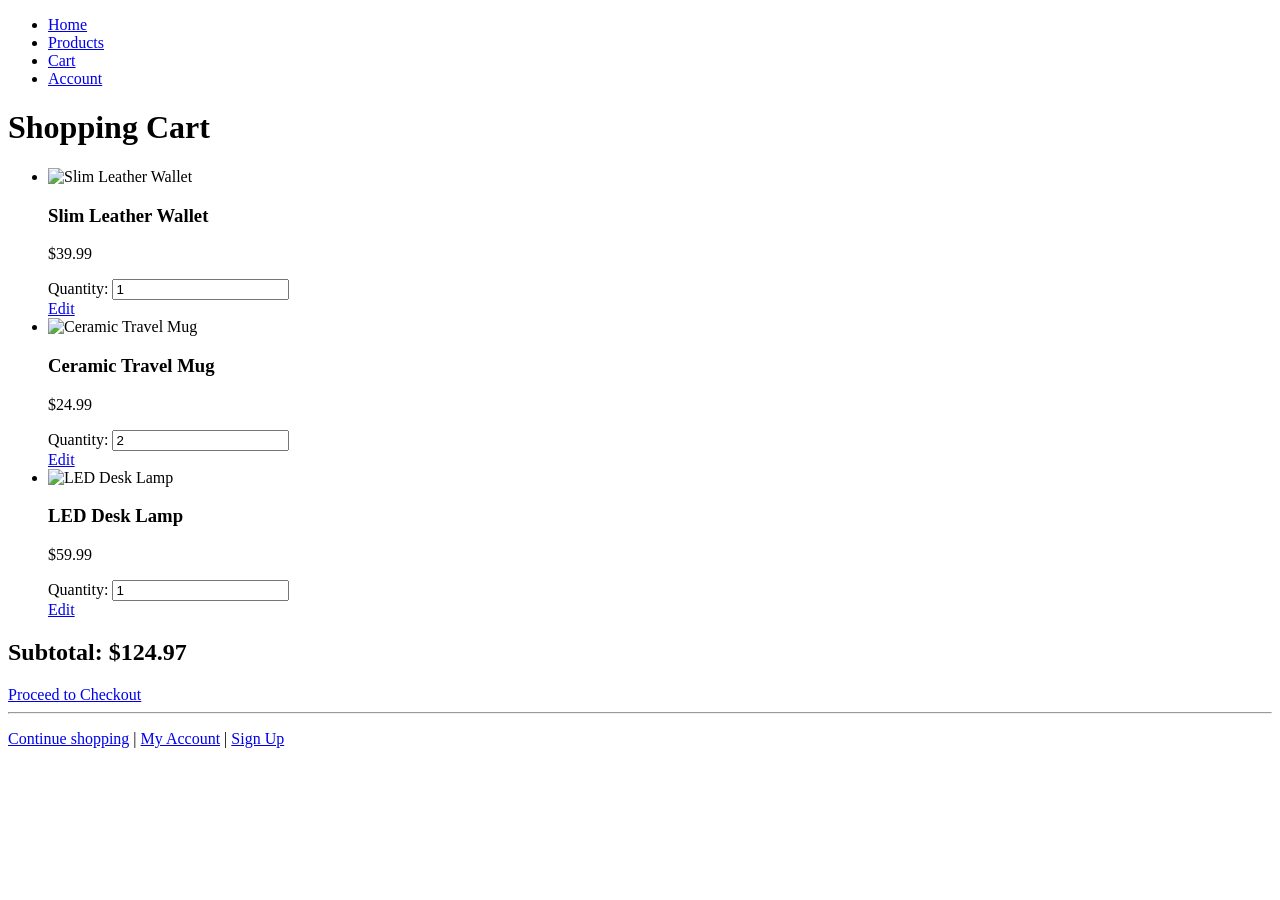
==== cart.html @ 1bb884a5 "Add files via upload" ====
<!DOCTYPE html>
<html lang="en">
<head>
    <meta charset="UTF-8">
    <meta name="viewport" content="width=device-width, initial-scale=1.0">
    <title>Shopping Cart | ShopEase</title>
    <link rel="stylesheet" href="style.css">
</head>
<body>
    <header>
        <nav>
            <ul>
                <li><a href="landing.html">Home</a></li>
                <li><a href="products.html">Products</a></li>
                <li><a href="cart.html">Cart</a></li>
                <li><a href="account.html">Account</a></li>
            </ul>
        </nav>
    </header>
    
    <h1>Shopping Cart</h1>
    
    <ul>
        <li>
            <img src="https://placehold.co/100x100" alt="Slim Leather Wallet">
            <h3>Slim Leather Wallet</h3>
            <p>$39.99</p>
            <label>Quantity:
                <input type="number" name="quantity" value="1" min="1">
            </label>
            <br>
            <a href="products.html">Edit</a>
        </li>
        
        <li>
            <img src="https://placehold.co/100x100" alt="Ceramic Travel Mug">
            <h3>Ceramic Travel Mug</h3>
            <p>$24.99</p>
            <label>Quantity:
                <input type="number" name="quantity" value="2" min="1">
            </label>
            <br>
            <a href="products.html">Edit</a>
        </li>
        
        <li>
            <img src="https://placehold.co/100x100" alt="LED Desk Lamp">
            <h3>LED Desk Lamp</h3>
            <p>$59.99</p>
            <label>Quantity:
                <input type="number" name="quantity" value="1" min="1">
            </label>
            <br>
            <a href="products.html">Edit</a>
        </li>
    </ul>

    <section>
        <h2>Subtotal: $124.97</h2>
        <a href="checkout.html">Proceed to Checkout</a>
    </section>
    
    <hr>
    <footer>
        <p><a href="products.html">Continue shopping</a> | <a href="account.html">My Account</a> | <a href="signup.html">Sign Up</a></p>
    </footer>
</body>
</html>
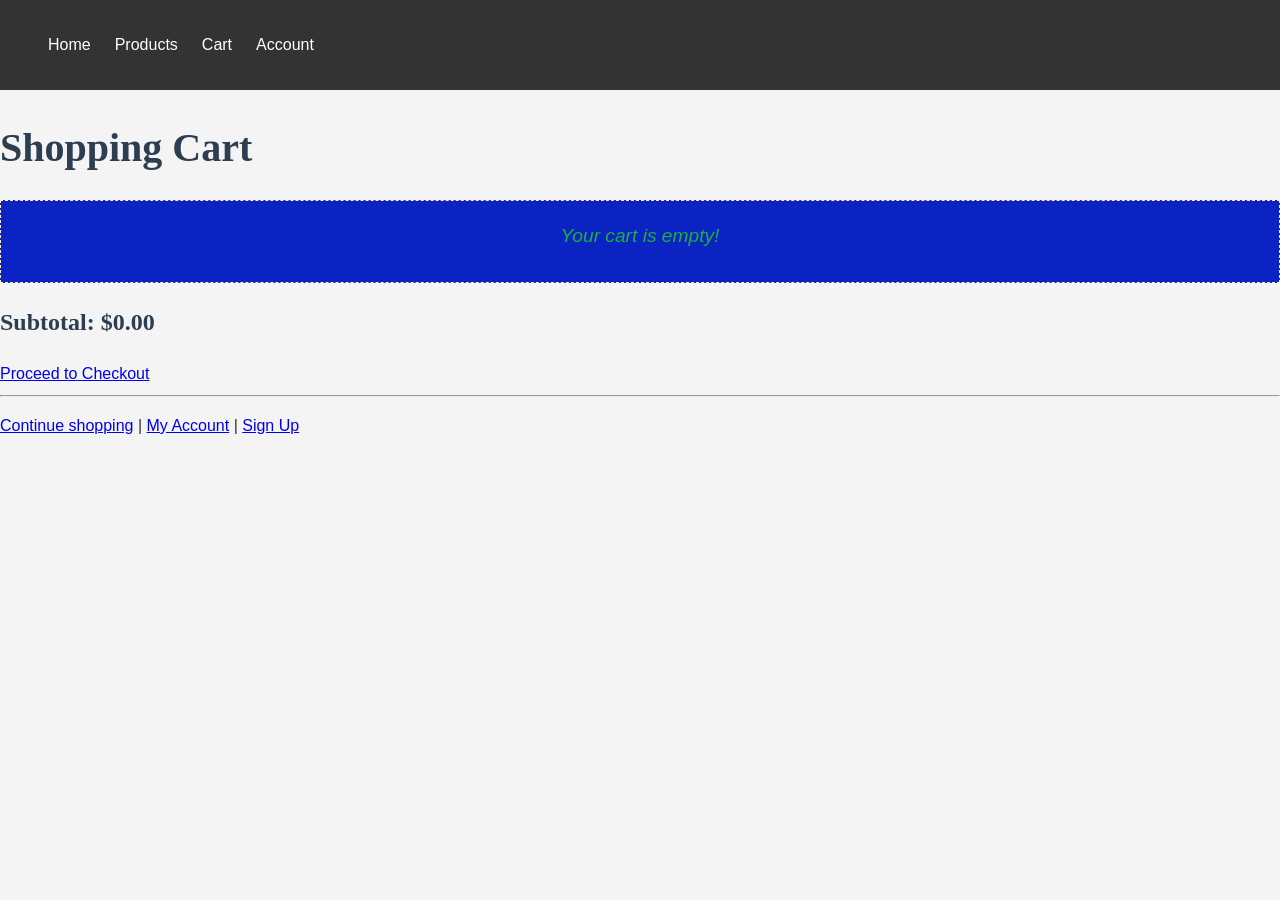
==== commit 16ef8c8d: "Update cart.html" ====
--- a/cart.html
+++ b/cart.html
@@ -12,7 +12,7 @@
             <ul>
                 <li><a href="landing.html">Home</a></li>
                 <li><a href="products.html">Products</a></li>
-                <li><a href="cart.html">Cart</a></li>
+                <li><a href="cart.html">Cart</a> <span id="cart-count"></span></li>
                 <li><a href="account.html">Account</a></li>
             </ul>
         </nav>
@@ -20,49 +20,18 @@
     
     <h1>Shopping Cart</h1>
     
-    <ul>
-        <li>
-            <img src="https://placehold.co/100x100" alt="Slim Leather Wallet">
-            <h3>Slim Leather Wallet</h3>
-            <p>$39.99</p>
-            <label>Quantity:
-                <input type="number" name="quantity" value="1" min="1">
-            </label>
-            <br>
-            <a href="products.html">Edit</a>
-        </li>
-        
-        <li>
-            <img src="https://placehold.co/100x100" alt="Ceramic Travel Mug">
-            <h3>Ceramic Travel Mug</h3>
-            <p>$24.99</p>
-            <label>Quantity:
-                <input type="number" name="quantity" value="2" min="1">
-            </label>
-            <br>
-            <a href="products.html">Edit</a>
-        </li>
-        
-        <li>
-            <img src="https://placehold.co/100x100" alt="LED Desk Lamp">
-            <h3>LED Desk Lamp</h3>
-            <p>$59.99</p>
-            <label>Quantity:
-                <input type="number" name="quantity" value="1" min="1">
-            </label>
-            <br>
-            <a href="products.html">Edit</a>
-        </li>
-    </ul>
+    <ul class="cart-list"></ul>
 
-    <section>
-        <h2>Subtotal: $124.97</h2>
-        <a href="checkout.html">Proceed to Checkout</a>
+    <section class="cart-summary">
+        <h2>Subtotal: $<span class="price">0.00</span></h2>
+        <a href="checkout.html" class="checkout-btn">Proceed to Checkout</a>
     </section>
     
     <hr>
     <footer>
         <p><a href="products.html">Continue shopping</a> | <a href="account.html">My Account</a> | <a href="signup.html">Sign Up</a></p>
     </footer>
+    
+    <script src="script.js"></script>
 </body>
-</html>+</html>
--- a/style.css
+++ b/style.css
@@ -0,0 +1,609 @@
+:root {
+  --primary-color: #2c3e50;
+  --accent-color: #e76f22;
+  --bg-light: #f4f4f4;
+  --text-main: #333333;
+}
+
+body {
+  font-family: Arial, Helvetica, sans-serif;
+  background-color: var(--bg-light);
+  color: var(--text-main);
+  margin: 0;
+  padding: 0;
+  line-height: 1.6;
+}
+
+
+h1, h2 {
+  font-family: 'Georgia', serif;
+  font-weight: bold;
+  color: var(--primary-color);
+}
+
+
+p {
+  font-size: 16px;
+}
+
+
+button  {
+  background-color: var(--accent-color);
+  color: white;
+  border: none;
+  padding: 10px 15px;
+  cursor: pointer;
+  font-size: 16px;
+}
+ 
+button :active {
+background-color: var(--accent-color);
+transform: translateY(1px);
+box-shadow: none;
+}
+
+input :focus
+button :focus {
+  outline: 2px solid var(--accent-color);
+  outline-offset: 2px;
+}
+
+*.focus {
+  outline: none;
+}
+
+button:hover {
+  opacity: 0.9;
+}
+
+.product-grid {
+  display: flex;            
+  flex-wrap: wrap;          
+  gap: 20px;               
+  justify-content: center;  
+  padding: 20px;
+}
+
+
+.product-grid article {
+  flex: 0 1 250px;           
+  background-color: #fff;     
+  border: 1px solid #ddd;     
+  border-radius: 12px;        
+  padding: 16px;
+  text-align: center;         
+  box-shadow: 0 4px 8px rgba(0,0,0,0.1);
+  transition: transform 0.3s, box-shadow 0.3s;
+}
+
+
+.product-grid article:hover {
+  transform: translateY(-5px) scale(1.02);
+  box-shadow: 0 8px 16px rgba(0,0,0,0.15);
+}
+
+
+.product-grid article:nth-child(odd) {
+  background-color: #fefefe;
+}
+
+.product-grid article:nth-child(even) {
+  background-color: #f4f4f9;
+}
+
+
+.product-grid img {
+  max-width: 100%;
+  border-radius: 8px;
+  margin-bottom: 12px;
+}
+
+
+.product-grid h3 {
+  font-size: 1.1rem;
+  margin-bottom: 8px;
+}
+
+
+.product-grid p {
+  font-weight: bold;
+  color: #752be2;
+  margin-bottom: 12px;
+}
+
+
+.product-grid a {
+  display: inline-block;
+  padding: 8px 16px;
+  border-radius: 8px;
+  background-color: #007bff;
+  color: #fff;
+  text-decoration: none;
+  transition: background-color 0.3s;
+}
+
+.product-grid a:hover {
+  background-color: #0056b3;
+}
+
+
+@media (max-width: 600px) {
+  .product-grid {
+    flex-direction: column;
+    align-items: center;
+  }
+
+  .product-grid article {
+    width: 90%; 
+  }
+}
+
+ul:empty, .empty-cart:empty {
+  background-color: #0b23c2;  
+  color: #1cae3e;             
+  padding: 20px;
+  border: 1px dashed #ffeeba;
+  text-align: center;
+  font-style: italic;
+}
+
+nav a {
+  text-decoration: none;
+}
+
+ul:empty::before, .empty-cart:empty::before {
+  content: "Your cart is empty!";
+  display: block;
+  font-size: 1.2rem;
+  margin-bottom: 10px;
+}
+
+
+.item-info p::before {
+  content: "$";        
+  margin-right: 2px;
+  font-weight: bold;
+}
+
+
+.item-info p {
+  font-weight: bold;
+  color: #a71b1b;
+}
+
+.product-specs {
+  width: 100%;
+  border-collapse: collapse;
+  margin-top: 20px;
+  font-family: Arial, sans-serif;
+}
+
+.product-specs td {
+  padding: 10px 15px;
+  border: 1px solid #ddd;
+}
+
+
+.product-specs td:first-child {
+  font-weight: bold;         
+  background-color: #f0f0f0; 
+  color: #333;
+  width: 30%;                
+}
+
+
+.product-specs-list dt {
+  font-weight: bold;
+  color: #333;
+}
+
+.product-specs-list dd {
+  margin: 0 0 10px 20px;
+}
+
+
+.order-items li::marker {
+  color: #007bff;          
+  font-size: 1.2em;        
+  font-weight: bold;        
+}
+
+.container {
+    width: 90%;
+    margin: 0 auto;
+    padding: 20px;
+    background-color: #fff;
+    border-radius: 8px;
+    box-shadow: 0 2px 5px rgba(0,0,0,0.1);
+}
+
+h1 {
+    font-size: 1.5rem;
+    text-align: center;
+    margin-bottom: 20px;
+}
+
+
+.card {
+    display: block; 
+    margin-bottom: 15px;
+    padding: 15px;
+    border: 1px solid #ddd;
+    border-radius: 5px;
+}
+
+@media (min-width: 481px) {
+    .container {
+        width: 85%; 
+    }
+
+    h1 {
+        font-size: 2rem;
+    }
+
+    .card {
+        display: flex;
+        flex-direction: row; 
+        justify-content: space-between;
+        align-items: center;
+    }
+}
+
+
+@media (min-width: 769px) {
+    .container {
+        width: 75%; 
+        max-width: 1280px; 
+    }
+
+    h1 {
+        font-size: 2.5rem;
+        text-align: left;
+    }
+
+    .card {
+        display: grid;
+        grid-template-columns: repeat(3, 1fr); 
+        gap: 20px;
+    }
+    
+    
+}
+
+header {
+  background-color: #333;
+  color: white;
+  padding: 1rem;
+  
+  
+  display: flex;
+  flex-direction: column; 
+  align-items: center;    
+  gap: 1rem;              
+}
+
+
+nav ul {
+  list-style: none;
+  padding: 0;
+  margin: 0;
+}
+
+nav ul li {
+  margin: 0.5rem 0;
+}
+
+nav ul li a {
+  color: white;
+  text-decoration: none;
+}
+
+
+@media (min-width: 768px) {
+  header {
+    flex-direction: row; 
+    justify-content: space-between; 
+    padding: 1.5rem 3rem; 
+  }
+  
+  nav ul {
+    display: flex; 
+    gap: 1.5rem;
+  }
+}
+
+.product-grid {
+  display: grid;
+  grid-template-columns: 1fr; 
+  gap: 20px; 
+  padding: 1rem;
+}
+
+
+.product-card {
+  background-color: #f5f5f5;
+  border-radius: 8px;
+  padding: 1rem;
+  text-align: center;
+}
+
+.product-card img {
+  max-width: 100%;
+  height: auto;
+  border-radius: 4px;
+}
+
+
+@media (min-width: 600px) {
+  .product-grid {
+    grid-template-columns: repeat(2, 1fr); 
+  }
+}
+
+
+@media (min-width: 1024px) {
+  .product-grid {
+    grid-template-columns: repeat(4, minmax(200px, 1fr));
+    gap: 20px;
+    padding: 2rem;
+  }
+}
+
+.cart-list {
+  list-style: none;
+  padding: 0;
+  margin: 0;
+}
+
+
+.cart-item {
+  display: flex;
+  align-items: center; 
+  justify-content: space-between; 
+  gap: 1rem;
+  
+  
+  background-color: #fff;
+  border: 1px solid #ddd;
+  border-radius: 8px;
+  padding: 1rem;
+  margin-bottom: 1rem;
+  box-shadow: 0 2px 4px rgba(0,0,0,0.1);
+}
+
+
+.cart-img {
+  width: 80px;
+  height: 80px;
+  object-fit: cover;
+  border-radius: 4px;
+}
+
+
+@media (max-width: 480px) {
+  .cart-item {
+    flex-direction: column;
+    text-align: center;
+  }
+}
+
+.checkout-container {
+  display: flex;
+  flex-direction: column; 
+  gap: 2rem;
+  padding: 1rem;
+}
+
+
+.shipping-section, .order-summary {
+  background: #f9f9f9;
+  padding: 1.5rem;
+  border-radius: 8px;
+}
+
+
+@media (min-width: 768px) {
+  .checkout-container {
+    flex-direction: row; 
+    align-items: flex-start; 
+  }
+
+  
+  .shipping-section {
+    flex: 2; 
+  }
+  .order-summary {
+    flex: 1; 
+  }
+}
+
+.hero {
+  display: flex;
+  justify-content: center;
+  align-items: center;     
+  
+  
+  min-height: 100vh; 
+  background-color: #333;
+  color: white;
+  text-align: center;
+}
+
+
+.hero-content {
+  max-width: 600px;
+  padding: 2rem;
+}
+
+
+.hero button {
+  padding: 10px 20px;
+  font-size: 1rem;
+  cursor: pointer;
+}
+
+img {
+  max-width: 100%;      
+  height: auto;         
+  display: block;       
+}
+
+
+.hero-banner {
+  width: 100%;
+  height: auto;
+  object-fit: cover;   
+}
+
+.table-responsive {
+  overflow-x: auto;      
+  -webkit-overflow-scrolling: touch; 
+  margin: 1rem 0;
+}
+
+
+.specs-table {
+  width: 100%;
+  border-collapse: collapse;
+  min-width: 400px;     
+}
+
+.specs-table th,
+.specs-table td {
+  padding: 12px;
+  text-align: left;
+  border-bottom: 1px solid #ddd;
+}
+
+.specs-table th {
+  background-color: #f5f5f5;
+  font-weight: bold;
+}
+
+
+@media (max-width: 480px) {
+  .specs-table {
+    display: block;
+    width: 100%;
+  }
+  
+  .specs-table thead {
+    display: none; 
+  }
+  
+  .specs-table tbody tr {
+    display: block;
+    margin-bottom: 1rem;
+    border: 1px solid #ddd;
+    border-radius: 8px;
+    padding: 0.5rem;
+  }
+  
+  .specs-table td {
+    display: flex;
+    justify-content: space-between;
+    padding: 0.5rem 1rem;
+    border: none;
+  }
+  
+  .specs-table td::before {
+    content: attr(data-label);
+    font-weight: bold;
+    margin-right: 1rem;
+  }
+}
+
+.layout-container {
+  display: grid;
+  grid-template-columns: 1fr; 
+  gap: 2rem;
+  padding: 1rem;
+}
+
+
+.sidebar {
+  background-color: #f5f5f5;
+  padding: 1.5rem;
+  border-radius: 8px;
+  height: fit-content;
+}
+
+.sidebar h3 {
+  margin-top: 0;
+}
+
+.filter-group {
+  margin-bottom: 1rem;
+}
+
+.filter-group label {
+  display: block;
+  margin-bottom: 0.5rem;
+  font-weight: bold;
+}
+
+.filter-group select,
+.filter-group input {
+  width: 100%;
+  padding: 0.5rem;
+  border: 1px solid #ddd;
+  border-radius: 4px;
+}
+
+
+.main-content {
+  padding: 0;
+}
+
+.main-content h2 {
+  margin-top: 0;
+}
+
+
+@media (min-width: 768px) {
+  .layout-container {
+    grid-template-columns: 25% 1fr;
+    align-items: start; 
+  }
+
+  .sidebar {
+    position: sticky; 
+    top: 1rem;
+  }
+}
+.add-to-cart {
+  padding: 10px 20px;
+  background-color: #007bff;
+  color: white;
+  border: none;
+  border-radius: 4px;
+  cursor: pointer;
+  transition: all 0.3s ease;
+}
+
+
+.add-to-cart:hover {
+  animation: pulse 0.6s ease-in-out;
+}
+.hero-title {
+  animation: slideUp 0.8s ease-out forwards;
+  opacity: 0; 
+}
+
+.hero-text {
+  animation: slideUp 0.8s ease-out 0.3s forwards; 
+  opacity: 0;
+}
+
+.cta-button {
+  animation: slideUp 0.8s ease-out 0.6s forwards; 
+  opacity: 0;
+}
+
+.bounce-animation {
+  animation: bounce 0.5s ease-in-out;
+}
+
+.product-card {
+  animation: fadeIn 0.6s ease-out 0.2s 1 normal forwards;
+}
